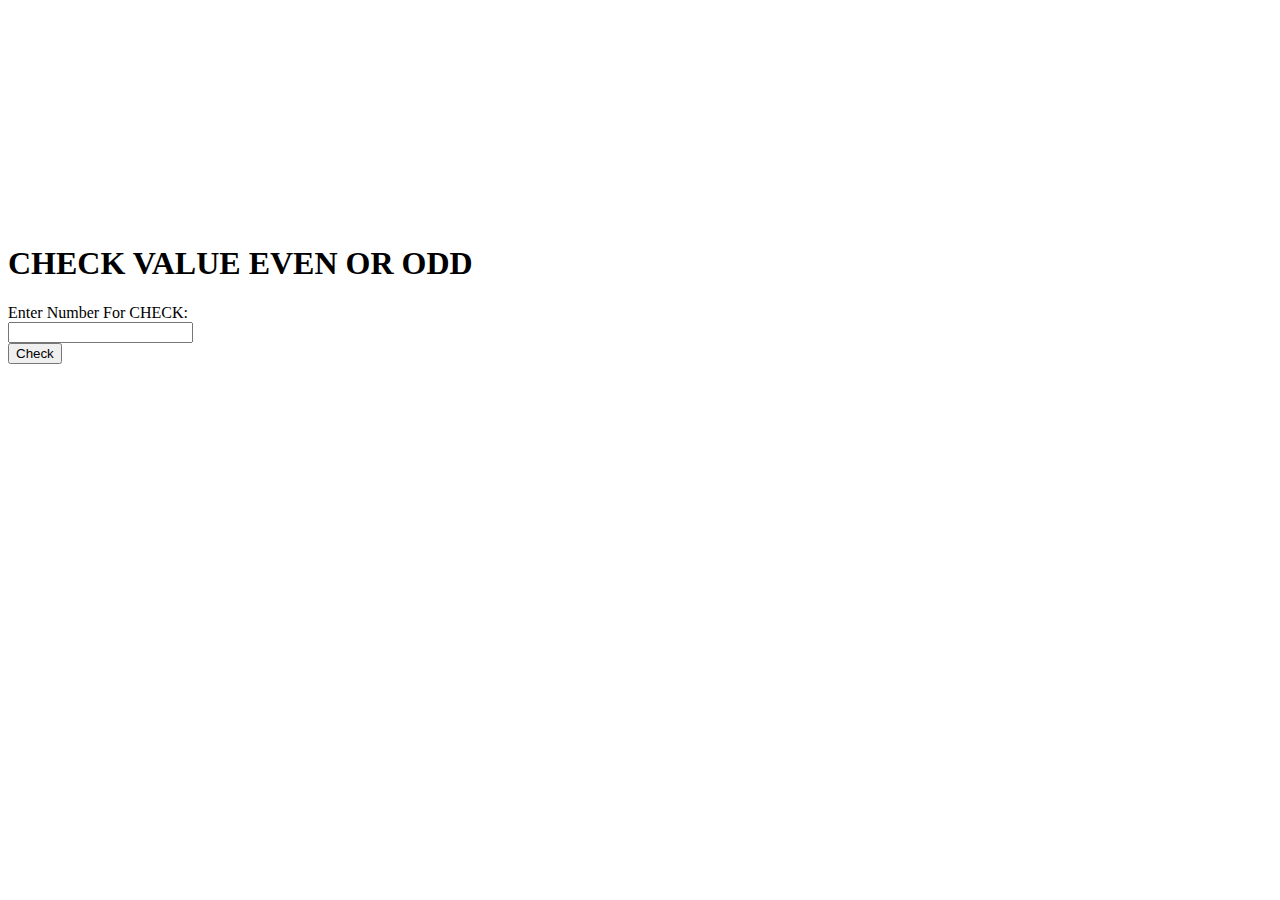
==== index.html @ 8d08c9ee "INIT" ====
<!DOCTYPE html>
<html lang="en">
<head>
    <meta charset="UTF-8">
    <meta http-equiv="X-UA-Compatible" content="IE=edge">
    <meta name="viewport" content="width=device-width, initial-scale=1.0">
    <title>Document</title>
</head>
<body>
        <!-- <form onsubmit="doSum(); return false;">
        <label for="">Enter Number 1:  <br><input type="number"  id="num1"></label><br>
        <label for="">Operator <br><input type="text"  id="oper"></label><br>

        <label for="">Enter Number 2: <br><input type="number"  id="num2"></label><br>
        <button type="submit">submit</button>

        <h3 id="result"></h3> -->
<br><br><br>
<br><br><br>
<br><br><br>
<br><br><br>
<h1>CHECK VALUE EVEN OR ODD</h1>
<form onsubmit="Even(); return false;" >
    <label >Enter Number For CHECK:  <br><input type="number"  id="num3"></label><br>
<button type="submit">Check</button>
<h3 id="result1"></h3>

</form>
        
    <script>
      function doSum() {
        let num1=+document.querySelector('#num1').value
        let num2=+document.querySelector('#num2').value
        let oper=document.querySelector('#oper').value
        let resultElement=document.querySelector("#result")

        if (oper==='+') {
            resultElement.innerHTML=num1+num2;
        }else if (oper==='-') {
            resultElement.innerHTML=num1-num2;
        }else if (oper==='*') {
            resultElement.innerHTML=num1*num2;
        }else if (oper==='/') {
            if (num2!=0) {
                resultElement.innerHTML=num1/num2;
            }else{
            resultElement.innerHTML="Math Error();"
        }
            
        }else{
            resultElement.innerHTML="Error"
        }
      }


function Even() {
    let num3=+document.querySelector('#num3').value
    let result1=document.querySelector('#result1')
    if (num3%2==0) {
        result1.innerHTML="Even"
    } else {
        result1.innerHTML="Odd"
    }
}

    </script>

</form>
</body>
</html>
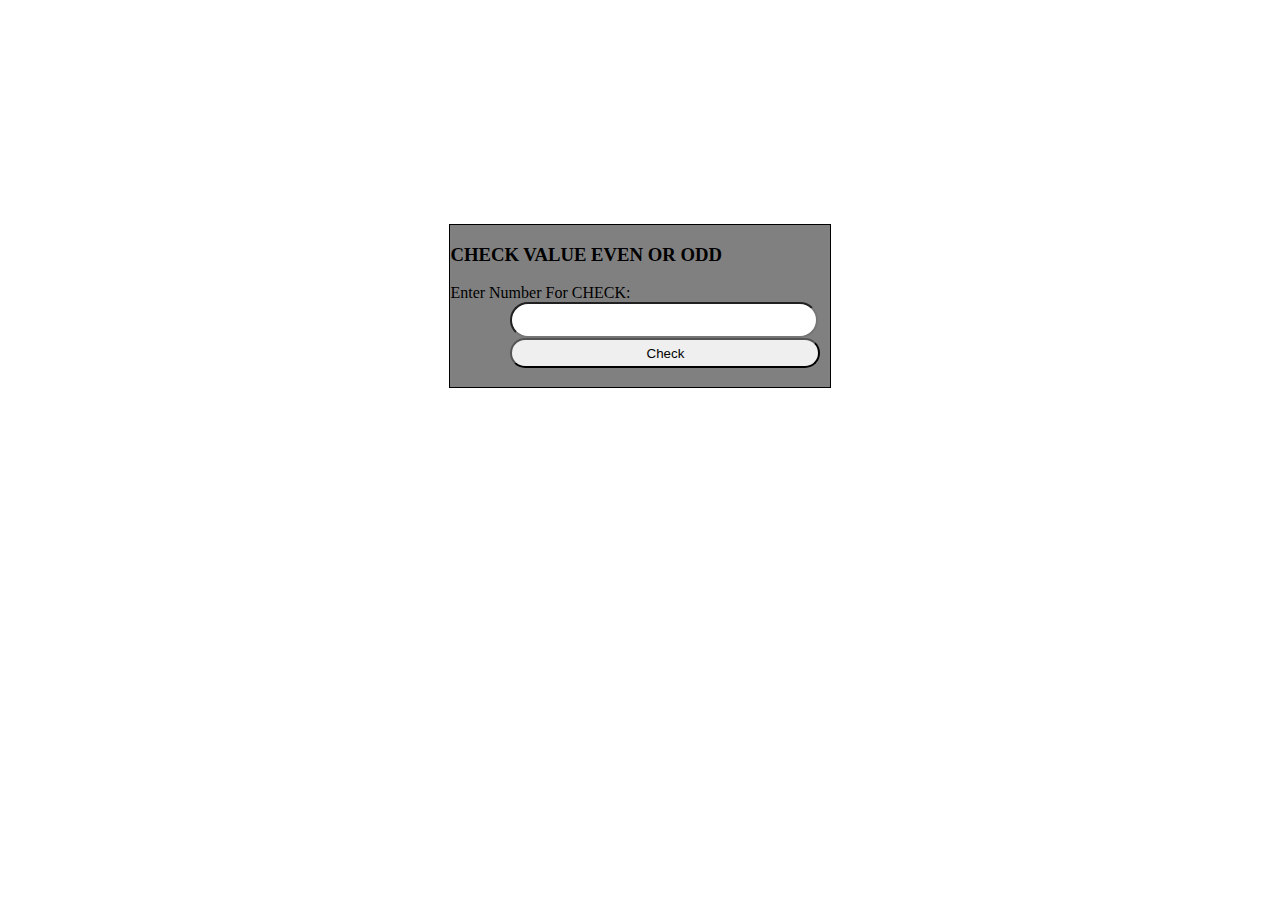
==== commit fe8980ac: "Initialize" ====
--- a/index.html
+++ b/index.html
@@ -4,6 +4,7 @@
     <meta charset="UTF-8">
     <meta http-equiv="X-UA-Compatible" content="IE=edge">
     <meta name="viewport" content="width=device-width, initial-scale=1.0">
+    <link rel="stylesheet" href="style.css">
     <title>Document</title>
 </head>
 <body>
@@ -19,13 +20,16 @@
 <br><br><br>
 <br><br><br>
 <br><br><br>
-<h1>CHECK VALUE EVEN OR ODD</h1>
-<form onsubmit="Even(); return false;" >
-    <label >Enter Number For CHECK:  <br><input type="number"  id="num3"></label><br>
-<button type="submit">Check</button>
-<h3 id="result1"></h3>
 
-</form>
+<div class="center">
+    <h3>CHECK VALUE EVEN OR ODD</h3>
+    <form onsubmit="Even(); return false;" >
+        <label >Enter Number For CHECK:  <br><input type="number"  id="num3"></label><br>
+    <button type="submit">Check</button>
+    <h3 id="result1"></h3>
+
+    </form>
+</div>
         
     <script>
       function doSum() {
@@ -63,6 +67,7 @@
     }
 }
 
+
     </script>
 
 </form>
--- a/style.css
+++ b/style.css
@@ -0,0 +1,26 @@
+*{
+
+}
+.center{
+    border: solid 1px black;
+    margin: auto;
+    width: 30%;
+    background-color:  gray;
+}
+input {
+    margin-left: 60px;
+   height: 30px;
+   width: 300px;
+   border-radius: 20px;
+
+}
+button{
+    margin-left: 60px;
+   height: 30px;
+   width: 310px;
+   border-radius: 20px;
+}
+#result1{
+    text-align: center;
+    color: aquamarine;
+}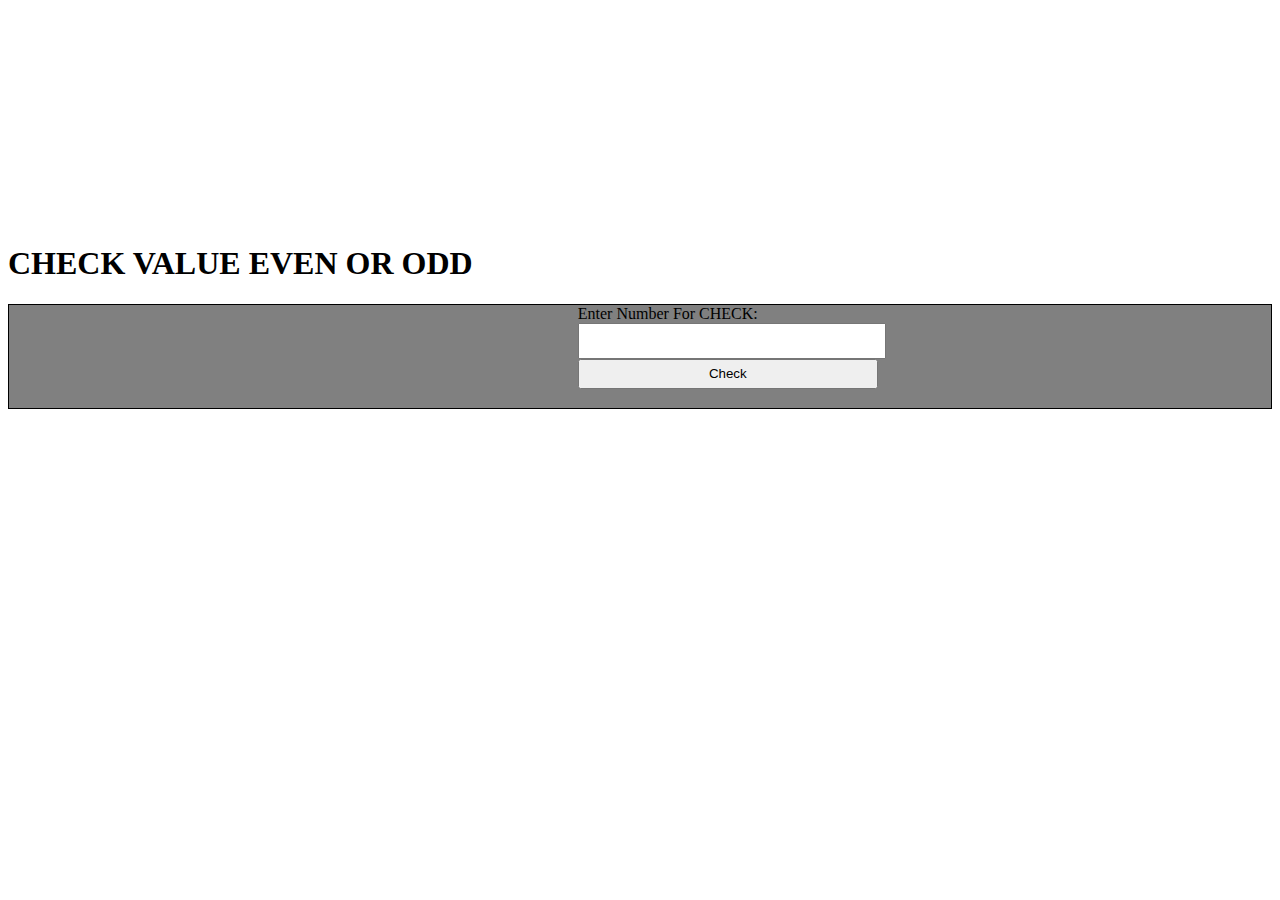
==== commit 00e97769: "INITIAl" ====
--- a/index.html
+++ b/index.html
@@ -20,9 +20,8 @@
 <br><br><br>
 <br><br><br>
 <br><br><br>
-
+<h1>CHECK VALUE EVEN OR ODD</h1>
 <div class="center">
-    <h3>CHECK VALUE EVEN OR ODD</h3>
     <form onsubmit="Even(); return false;" >
         <label >Enter Number For CHECK:  <br><input type="number"  id="num3"></label><br>
     <button type="submit">Check</button>
@@ -67,7 +66,6 @@
     }
 }
 
-
     </script>
 
 </form>
--- a/style.css
+++ b/style.css
@@ -4,23 +4,10 @@
 .center{
     border: solid 1px black;
     margin: auto;
-    width: 30%;
+    padding-left: 45%;
     background-color:  gray;
 }
-input {
-    margin-left: 60px;
+input ,button{
    height: 30px;
    width: 300px;
-   border-radius: 20px;
-
-}
-button{
-    margin-left: 60px;
-   height: 30px;
-   width: 310px;
-   border-radius: 20px;
-}
-#result1{
-    text-align: center;
-    color: aquamarine;
 }